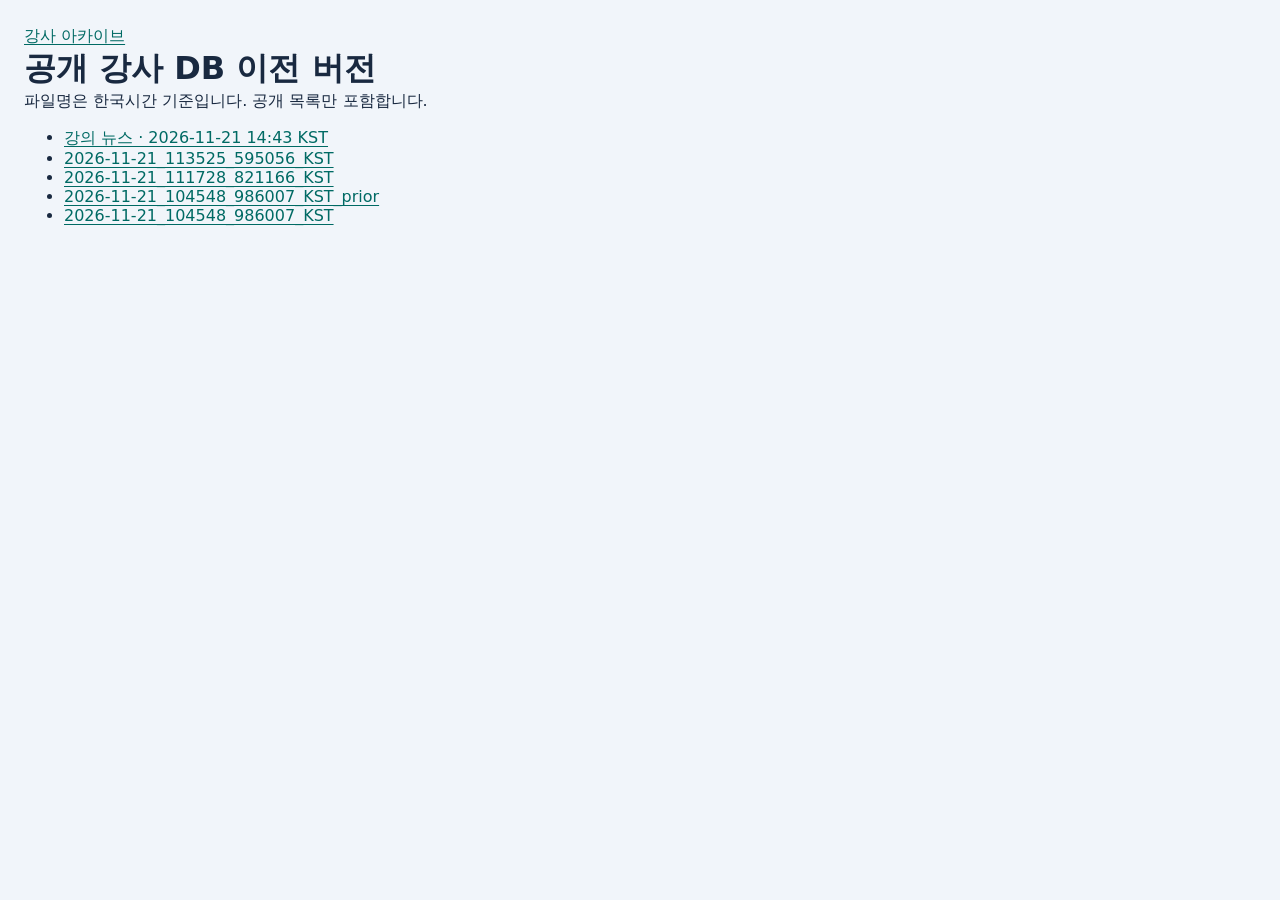
==== db-history/index.html @ 0c67ffc0 "List dated lecture news snapshot" ====
<!doctype html><html lang="ko"><meta charset="utf-8"><meta name="viewport" content="width=device-width, initial-scale=1"><title>공개 강사 DB 이전 버전</title><link rel="stylesheet" href="../style.css"><main><p><a href="../">강사 아카이브</a></p><h1>공개 강사 DB 이전 버전</h1><p>파일명은 한국시간 기준입니다. 공개 목록만 포함합니다.</p><ul><li><a href="lecture_news_2026-11-21_144317_KST.js" download>강의 뉴스 · 2026-11-21 14:43 KST</a></li><li><a href="speaker_db_2026-11-21_113525_595056_KST.js" download>2026-11-21_113525_595056_KST</a></li><li><a href="speaker_db_2026-11-21_111728_821166_KST.js" download>2026-11-21_111728_821166_KST</a></li><li><a href="speaker_db_2026-11-21_104548_986007_KST_prior.js" download>2026-11-21_104548_986007_KST_prior</a></li><li><a href="speaker_db_2026-11-21_104548_986007_KST.js" download>2026-11-21_104548_986007_KST</a></li></ul></main></html>
---- style.css ----
:root{font-family:"Pretendard","Malgun Gothic",system-ui,sans-serif;color:#192940;background:#f1f5fa;--navy:#142d49;--teal:#00796f;--line:#dde6ee;--muted:#52677c}
*{box-sizing:border-box}body{margin:0}button,input,select,textarea{font:inherit}button{cursor:pointer;border:1px solid #cad7e2;background:white;color:#243f5a;border-radius:9px;padding:9px 13px;font-weight:650}button:hover{background:#ecf6f5}button:focus-visible,a:focus-visible,input:focus-visible,select:focus-visible,textarea:focus-visible{outline:3px solid #289c8d;outline-offset:2px}a{color:#006a64;text-underline-offset:3px}h1,h2,h3,p{margin:0}.top{background:#102840;color:#fff;display:flex;justify-content:space-between;align-items:center;padding:14px max(24px,calc((100% - 1320px)/2));gap:12px;min-height:69px}.brand,.tools{display:flex;align-items:center;gap:11px}.brand{font-weight:750;white-space:nowrap}.brand small{display:block;font-size:11px;color:#a9c7db;font-weight:500;margin-top:3px}.mark{display:grid;place-items:center;width:39px;height:39px;background:#006e66;border-radius:11px;font-size:25px}.top button{background:#1c3b55;color:#e9f4fc;border-color:#36536b;font-size:13px}.top button:hover{background:#28516e}
main{max-width:1368px;margin:auto;padding:26px 24px}.intro{display:flex;justify-content:space-between;align-items:end;gap:18px;background:#183753;color:white;border-radius:17px;padding:29px 33px;margin-bottom:20px;background-image:radial-gradient(ellipse at 95% 25%,#215b66,transparent 55%)}.intro h1{font-size:clamp(28px,4vw,43px);letter-spacing:-.065em;margin:7px 0}.intro p:last-child{color:#d4e3ee;font-size:14px;line-height:1.6}.eyebrow{font-size:12px;font-weight:750;color:#7aebd9}.primary{background:var(--teal);color:white;border-color:transparent;white-space:nowrap}.primary:hover{background:#00685e}.intro .primary{background:#a5f2de;color:#0d453e}.intro .primary:hover{background:#cbfaee}
.layout{display:grid;grid-template-columns:320px minmax(0,1fr);gap:19px;align-items:start}aside,.detail{border:1px solid var(--line);background:white;border-radius:15px;min-width:0}aside{position:sticky;top:12px}.filters{padding:16px;display:grid;gap:9px}.filters label{font-weight:700;font-size:14px}.searchbox{position:relative}input,select,textarea{width:100%;border:1px solid #c8d7e2;border-radius:8px;padding:10px;color:#17293b;background:#fff}textarea{resize:vertical;min-height:80px}.listhead{border-top:1px solid var(--line);border-bottom:1px solid var(--line);padding:10px 16px;background:#f7f9fc;display:flex;justify-content:space-between;font-size:12px;color:var(--muted)}#list{max-height:640px;overflow:auto;padding:6px}.person,.suggestion{display:block;text-align:left;width:100%;border:none;background:transparent;white-space:normal}.person{display:flex;align-items:center;gap:10px;margin:2px 0;padding:10px}.person[aria-current=true],.suggestion[aria-selected=true]{background:#e3f5f0;color:#005a52}.person strong,.suggestion strong{display:block}.person small,.suggestion small{display:block;margin-top:3px;font-size:12px;color:var(--muted);font-weight:500}.initial{display:grid;place-items:center;flex:none;width:34px;height:34px;background:#eaf1f8;border-radius:9px;color:#365a7a;font-size:14px}#suggest{position:absolute;z-index:2;top:calc(100% + 4px);width:100%;background:white;border:1px solid var(--line);border-radius:9px;box-shadow:0 10px 25px #17293b25;padding:4px}
.detail{min-height:525px;overflow:hidden}.profile{display:flex;gap:22px;padding:23px;align-items:center;background:#f9fcff;border-bottom:1px solid var(--line)}.portrait{width:111px;height:126px;position:relative;flex:none;border-radius:13px;background:#dcebeF;overflow:hidden;display:grid;place-items:center;font-size:35px;color:#284d5c;font-weight:700}.portrait img{position:absolute;inset:0;width:100%;height:100%;object-fit:cover}.profile-text{flex:1;min-width:0}.profile h2{font-size:34px;letter-spacing:-.06em;margin:4px 0 6px}.profile p{color:var(--muted);line-height:1.55}.profile .meta{font-size:12px;margin-top:6px}.tag{display:inline-block;background:#e9f6f3;color:#00655c;border-radius:20px;padding:5px 10px;font-size:12px;font-weight:700}.tabs{display:flex;padding:0 15px;border-bottom:1px solid var(--line);gap:10px;overflow:auto}.tabs button{border:0;border-radius:0;padding:13px 10px;white-space:nowrap;color:var(--muted);border-bottom:3px solid transparent}.tabs button[aria-selected=true]{color:#006d64;border-bottom-color:#007f73}.panel{padding:21px 23px;display:grid;gap:16px}.overview{display:grid;grid-template-columns:1fr 1fr;gap:15px}.box{border:1px solid var(--line);border-radius:12px;padding:15px;min-width:0}.box h3{font-size:15px;margin-bottom:11px}.box ul{margin:0;padding-left:18px;font-size:14px;line-height:1.7;overflow-wrap:anywhere}.empty{color:var(--muted);font-size:14px;padding:12px;line-height:1.65}.sectionhead{display:flex;flex-wrap:wrap;gap:8px;justify-content:space-between;align-items:center}.sectionhead h3{font-size:17px}.record{padding:12px;border:1px solid var(--line);border-radius:10px;overflow-wrap:anywhere}.record p{margin:5px 0;color:var(--muted);white-space:pre-wrap;font-size:14px}.record a,.source{font-size:13px}.record+.record{margin-top:7px}footer{color:var(--muted);font-size:12px;padding:18px 2px}dialog{width:min(570px,calc(100% - 24px));border:1px solid var(--line);border-radius:14px;padding:19px;box-shadow:0 14px 50px #0004;color:inherit}dialog::backdrop{background:#0b203c88}dialog header,.form-actions{display:flex;align-items:center;justify-content:space-between;gap:8px}.form-actions{justify-content:end;margin-top:12px}#fields{display:grid;gap:10px;margin-top:12px}#fields label{display:grid;gap:4px;font-size:13px;font-weight:650}#form-error{font-size:13px;color:#a1282d;margin-top:8px}.toast{position:fixed;bottom:20px;right:20px;background:#102840;color:white;padding:12px 15px;border-radius:10px;box-shadow:0 8px 20px #0003;z-index:4}.sr{position:absolute;width:1px;height:1px;overflow:hidden;clip-path:inset(50%)}[hidden]{display:none!important}
@media(max-width:850px){.layout{grid-template-columns:235px minmax(0,1fr)}.overview{grid-template-columns:1fr}.profile{gap:12px}.profile h2{font-size:27px}.portrait{width:81px;height:94px}}
@media(max-width:650px){main{padding:14px 11px}.top{padding:10px 11px}.intro{padding:17px;align-items:start;flex-direction:column}.layout{grid-template-columns:1fr;gap:13px}aside{position:static}#list{max-height:200px}.panel,.profile{padding:14px}.profile{flex-wrap:wrap}.profile-text{min-width:110px}.tools{gap:5px}.tools button{padding:6px}}
.lookup-head{display:flex;align-items:center;justify-content:space-between;gap:10px}#lookup-form{display:grid;gap:10px;margin-top:14px}#lookup-form label{font-size:14px;font-weight:650}#lookup-form input{margin-top:4px}#lookup-form button{justify-self:start}#lookup-results{display:grid;gap:8px}.lookup-message{color:var(--muted);font-size:14px;margin-top:12px}.lookup-card{display:flex;gap:12px}.lookup-card img{width:74px;height:88px;object-fit:cover;border-radius:8px}.lookup-links,.lookup-actions{margin-top:10px}.lookup-links{font-size:13px}.photo-fields{display:grid;gap:8px}#fields .photo-check{display:flex;align-items:center;gap:6px}.photo-check input{width:auto}.photo-fields img{width:72px;height:auto;border-radius:7px}.photo-fields button{justify-self:start}.photo-fields p{font-size:13px;color:var(--muted)}button:disabled{opacity:.55;cursor:wait}
.profile-rating{display:grid;justify-items:start;align-content:start;gap:5px;flex:0 1 235px;border-left:1px solid var(--line);padding-left:16px;overflow-wrap:anywhere}.profile-rating>span,.profile-rating small{font-size:12px;color:var(--muted)}.rating-value{color:#00655c;background:#e9f6f3;border-color:#caece4;font-size:18px;padding:4px 10px}.recent-program{display:grid;gap:3px;margin-top:5px}.recent-program small:last-child{color:var(--navy);font-weight:650}.profile-text button{margin-top:8px;font-size:12px;padding:5px 8px}.rating-counts{font-size:13px;color:#00655c;margin:0 0 9px}.top .tools{flex-wrap:wrap;justify-content:end}
@media(max-width:520px){.profile{display:grid;grid-template-columns:72px minmax(0,1fr) minmax(98px,1fr);align-items:start;gap:9px}.portrait{width:72px;height:90px}.profile-text{min-width:0;overflow-wrap:anywhere}.profile-rating{padding-left:8px}.profile h2{font-size:22px}.rating-value{font-size:13px;padding:4px 5px}}
.lecture-fee{font-size:11px;color:var(--muted);font-weight:500;white-space:nowrap}
.profile-edit-list{margin:0;padding:9px;border:1px solid var(--line);border-radius:8px;min-width:0}.profile-edit-list legend{font-weight:700;font-size:14px}.profile-edit-row{display:flex;gap:7px;align-items:center;margin-bottom:7px}.profile-edit-row input{min-width:0}.profile-edit-row button,.box .sectionhead button{font-size:12px;white-space:nowrap;padding:5px 8px}.box .sectionhead h3{margin-bottom:0}.box .sectionhead{margin-bottom:8px}
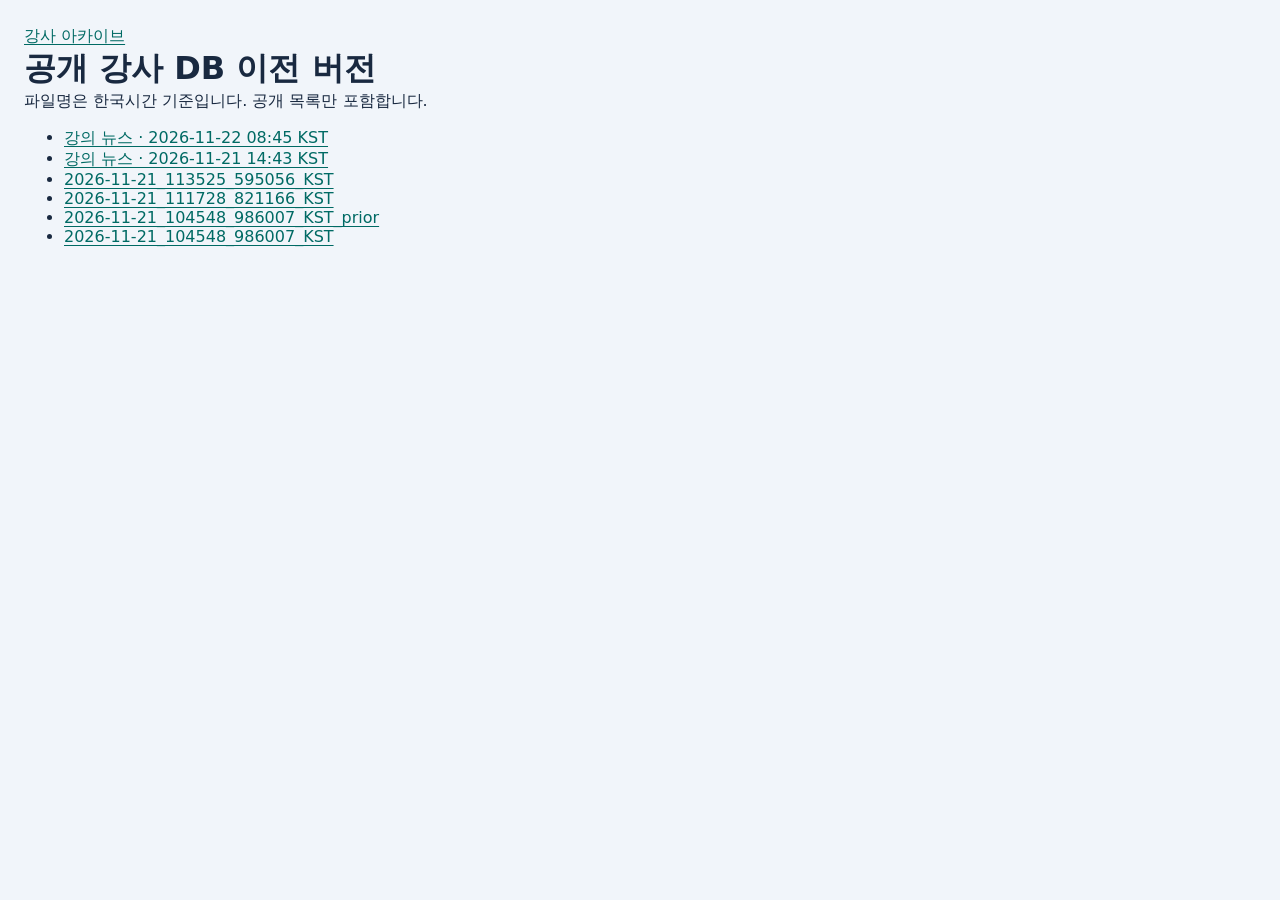
==== commit bf82b035: "Link 2026-11-22 lecture news archive" ====
--- a/db-history/index.html
+++ b/db-history/index.html
@@ -1 +1 @@
-<!doctype html><html lang="ko"><meta charset="utf-8"><meta name="viewport" content="width=device-width, initial-scale=1"><title>공개 강사 DB 이전 버전</title><link rel="stylesheet" href="../style.css"><main><p><a href="../">강사 아카이브</a></p><h1>공개 강사 DB 이전 버전</h1><p>파일명은 한국시간 기준입니다. 공개 목록만 포함합니다.</p><ul><li><a href="lecture_news_2026-11-21_144317_KST.js" download>강의 뉴스 · 2026-11-21 14:43 KST</a></li><li><a href="speaker_db_2026-11-21_113525_595056_KST.js" download>2026-11-21_113525_595056_KST</a></li><li><a href="speaker_db_2026-11-21_111728_821166_KST.js" download>2026-11-21_111728_821166_KST</a></li><li><a href="speaker_db_2026-11-21_104548_986007_KST_prior.js" download>2026-11-21_104548_986007_KST_prior</a></li><li><a href="speaker_db_2026-11-21_104548_986007_KST.js" download>2026-11-21_104548_986007_KST</a></li></ul></main></html>+<!doctype html><html lang="ko"><meta charset="utf-8"><meta name="viewport" content="width=device-width, initial-scale=1"><title>공개 강사 DB 이전 버전</title><link rel="stylesheet" href="../style.css"><main><p><a href="../">강사 아카이브</a></p><h1>공개 강사 DB 이전 버전</h1><p>파일명은 한국시간 기준입니다. 공개 목록만 포함합니다.</p><ul><li><a href="lecture_news_2026-11-22_084503_KST.js" download>강의 뉴스 · 2026-11-22 08:45 KST</a></li><li><a href="lecture_news_2026-11-21_144317_KST.js" download>강의 뉴스 · 2026-11-21 14:43 KST</a></li><li><a href="speaker_db_2026-11-21_113525_595056_KST.js" download>2026-11-21_113525_595056_KST</a></li><li><a href="speaker_db_2026-11-21_111728_821166_KST.js" download>2026-11-21_111728_821166_KST</a></li><li><a href="speaker_db_2026-11-21_104548_986007_KST_prior.js" download>2026-11-21_104548_986007_KST_prior</a></li><li><a href="speaker_db_2026-11-21_104548_986007_KST.js" download>2026-11-21_104548_986007_KST</a></li></ul></main></html>
--- a/style.css
+++ b/style.css
@@ -10,3 +10,30 @@
 @media(max-width:520px){.profile{display:grid;grid-template-columns:72px minmax(0,1fr) minmax(98px,1fr);align-items:start;gap:9px}.portrait{width:72px;height:90px}.profile-text{min-width:0;overflow-wrap:anywhere}.profile-rating{padding-left:8px}.profile h2{font-size:22px}.rating-value{font-size:13px;padding:4px 5px}}
 .lecture-fee{font-size:11px;color:var(--muted);font-weight:500;white-space:nowrap}
 .profile-edit-list{margin:0;padding:9px;border:1px solid var(--line);border-radius:8px;min-width:0}.profile-edit-list legend{font-weight:700;font-size:14px}.profile-edit-row{display:flex;gap:7px;align-items:center;margin-bottom:7px}.profile-edit-row input{min-width:0}.profile-edit-row button,.box .sectionhead button{font-size:12px;white-space:nowrap;padding:5px 8px}.box .sectionhead h3{margin-bottom:0}.box .sectionhead{margin-bottom:8px}
+
+#lecture-news-date{margin:6px 0 10px;color:var(--muted);font-size:13px}.news-strip{overflow:hidden;border-top:1px solid var(--line)}.news-track{display:flex;width:max-content;animation:lecture-news-slide 53s linear infinite;will-change:transform}.news-strip:nth-child(2) .news-track{animation-duration:63s;animation-direction:reverse}.news-line{display:flex;min-width:max(950px,100vw);align-items:center;justify-content:space-around;gap:28px;padding:7px 24px 7px 0}.news-headline{display:inline-flex;align-items:center;gap:8px;white-space:nowrap;font-size:14px}.news-headline small{color:var(--muted)}.news-headline button{padding:3px 6px;font-size:12px}.news-strip:hover .news-track{animation-play-state:paused}#lecture-news-items.news-paused .news-strip,#lecture-news-items:focus-within .news-strip{overflow-x:auto}#lecture-news-items.news-paused .news-track,#lecture-news-items:focus-within .news-track{animation:none}#lecture-news-items.news-paused .news-copy,#lecture-news-items:focus-within .news-copy{display:none}@keyframes lecture-news-slide{to{transform:translateX(-50%)}}
+.topic-category{margin-bottom:8px}.topic-category summary{cursor:pointer;padding:6px 0}.topic-category summary small{margin-left:7px;color:var(--muted)}.topic-category .overview{margin-top:8px}.topic-card{text-align:left;overflow-wrap:anywhere}.topic-category [data-topic-more]{margin-top:10px}
+@media(prefers-reduced-motion:reduce){.news-strip{overflow-x:auto}.news-track{animation:none!important}.news-copy{display:none}}
+
+#topic-results:has(>.topic-category){display:grid;grid-template-columns:repeat(auto-fit,minmax(min(100%,220px),1fr));gap:12px;align-items:start}
+#topic-results>.topic-category{margin:0;padding:0;border:1px solid var(--line);border-radius:14px;background:#fff;overflow:hidden}
+#topic-results>.topic-category:hover{border-color:#83b8b2}
+#topic-results>.topic-category[open]{grid-column:1/-1;border-color:#83b8b2;padding:0 14px 14px}
+#topic-results>.topic-category>summary{display:grid;grid-template-columns:minmax(0,1fr) auto;gap:5px 12px;align-content:center;min-height:92px;padding:14px 16px;color:var(--navy);list-style:none}
+#topic-results>.topic-category>summary::-webkit-details-marker{display:none}
+#topic-results>.topic-category>summary::after{content:'＋';grid-column:2;grid-row:1/3;align-self:center;color:var(--teal);font-weight:700}
+#topic-results>.topic-category[open]>summary::after{content:'−'}
+#topic-results>.topic-category>summary:focus-visible{outline:2px solid var(--teal);outline-offset:-4px}
+#topic-results>.topic-category>summary strong{overflow-wrap:anywhere}
+#topic-results>.topic-category>summary small{grid-column:1;margin:0}
+@media(max-width:520px){#topic-results:has(>.topic-category){grid-template-columns:repeat(2,minmax(0,1fr));gap:8px}#topic-results>.topic-category>summary{min-height:76px;padding:10px;gap:3px 6px}}
+
+#topic-results>.topic-category>summary{min-height:112px}
+#topic-results>.topic-category>summary::after{grid-row:1/4}
+#topic-results>.topic-category>summary .card-meter{grid-column:1;margin-top:4px}
+.topic-metrics{display:block;color:var(--muted);font-size:12px;font-weight:500}
+.topic-metrics b{font-weight:750;color:var(--navy)}
+.card-meter{display:block;height:5px;border-radius:999px;background:#e6eef3;overflow:hidden}
+.card-meter>span{display:block;height:100%;border-radius:inherit;background:#178078}
+.topic-card .topic-metrics{margin:8px 0 6px}.topic-card .event-meter>span{background:#486d9c}
+@media(max-width:520px){#topic-results>.topic-category>summary{min-height:94px}.topic-metrics{line-height:1.45}}
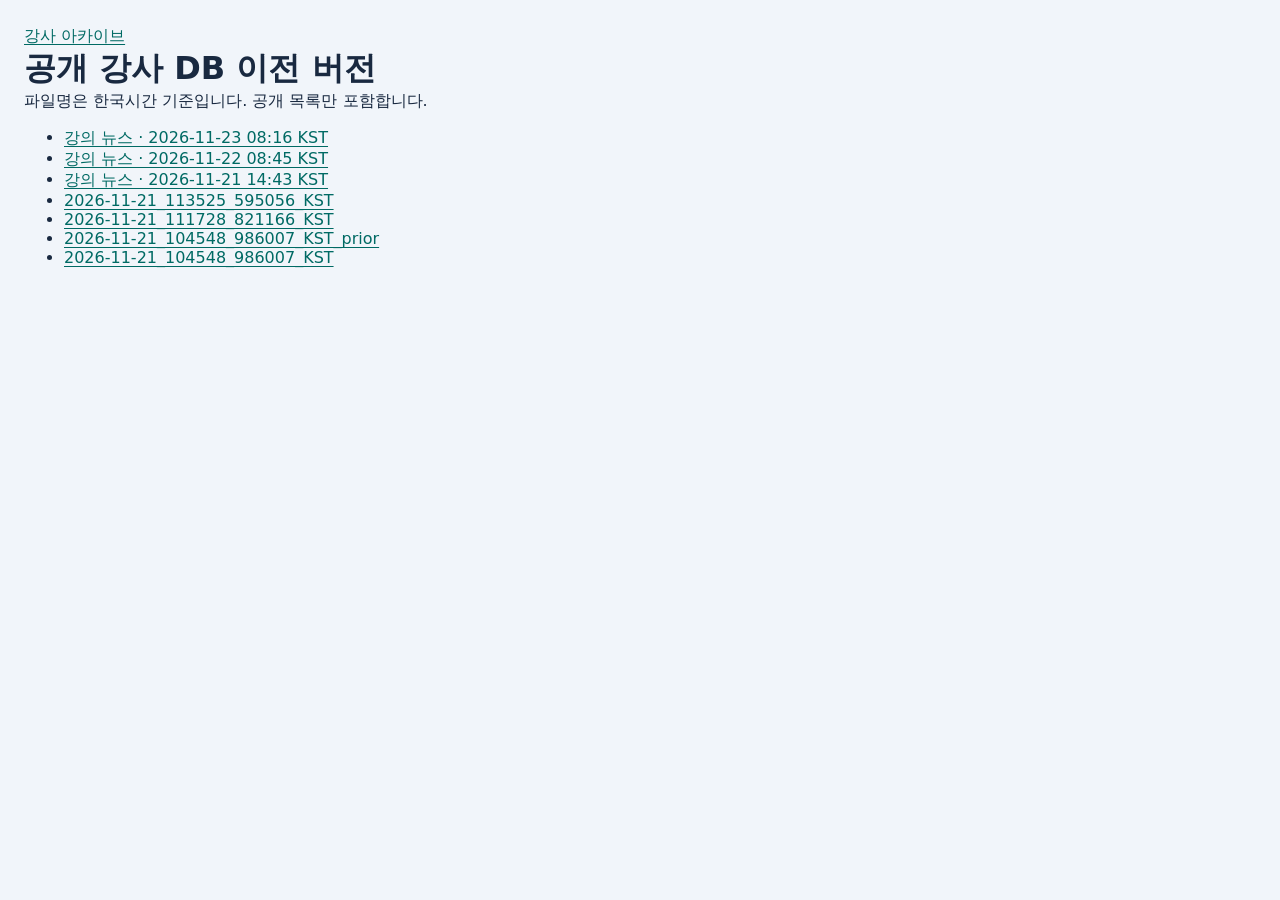
==== commit d3feec66: "Link November 23 lecture archive" ====
--- a/db-history/index.html
+++ b/db-history/index.html
@@ -1 +1 @@
-<!doctype html><html lang="ko"><meta charset="utf-8"><meta name="viewport" content="width=device-width, initial-scale=1"><title>공개 강사 DB 이전 버전</title><link rel="stylesheet" href="../style.css"><main><p><a href="../">강사 아카이브</a></p><h1>공개 강사 DB 이전 버전</h1><p>파일명은 한국시간 기준입니다. 공개 목록만 포함합니다.</p><ul><li><a href="lecture_news_2026-11-22_084503_KST.js" download>강의 뉴스 · 2026-11-22 08:45 KST</a></li><li><a href="lecture_news_2026-11-21_144317_KST.js" download>강의 뉴스 · 2026-11-21 14:43 KST</a></li><li><a href="speaker_db_2026-11-21_113525_595056_KST.js" download>2026-11-21_113525_595056_KST</a></li><li><a href="speaker_db_2026-11-21_111728_821166_KST.js" download>2026-11-21_111728_821166_KST</a></li><li><a href="speaker_db_2026-11-21_104548_986007_KST_prior.js" download>2026-11-21_104548_986007_KST_prior</a></li><li><a href="speaker_db_2026-11-21_104548_986007_KST.js" download>2026-11-21_104548_986007_KST</a></li></ul></main></html>+<!doctype html><html lang="ko"><meta charset="utf-8"><meta name="viewport" content="width=device-width, initial-scale=1"><title>공개 강사 DB 이전 버전</title><link rel="stylesheet" href="../style.css"><main><p><a href="../">강사 아카이브</a></p><h1>공개 강사 DB 이전 버전</h1><p>파일명은 한국시간 기준입니다. 공개 목록만 포함합니다.</p><ul><li><a href="lecture_news_2026-11-23_081637_KST.js" download>강의 뉴스 · 2026-11-23 08:16 KST</a></li><li><a href="lecture_news_2026-11-22_084503_KST.js" download>강의 뉴스 · 2026-11-22 08:45 KST</a></li><li><a href="lecture_news_2026-11-21_144317_KST.js" download>강의 뉴스 · 2026-11-21 14:43 KST</a></li><li><a href="speaker_db_2026-11-21_113525_595056_KST.js" download>2026-11-21_113525_595056_KST</a></li><li><a href="speaker_db_2026-11-21_111728_821166_KST.js" download>2026-11-21_111728_821166_KST</a></li><li><a href="speaker_db_2026-11-21_104548_986007_KST_prior.js" download>2026-11-21_104548_986007_KST_prior</a></li><li><a href="speaker_db_2026-11-21_104548_986007_KST.js" download>2026-11-21_104548_986007_KST</a></li></ul></main></html>
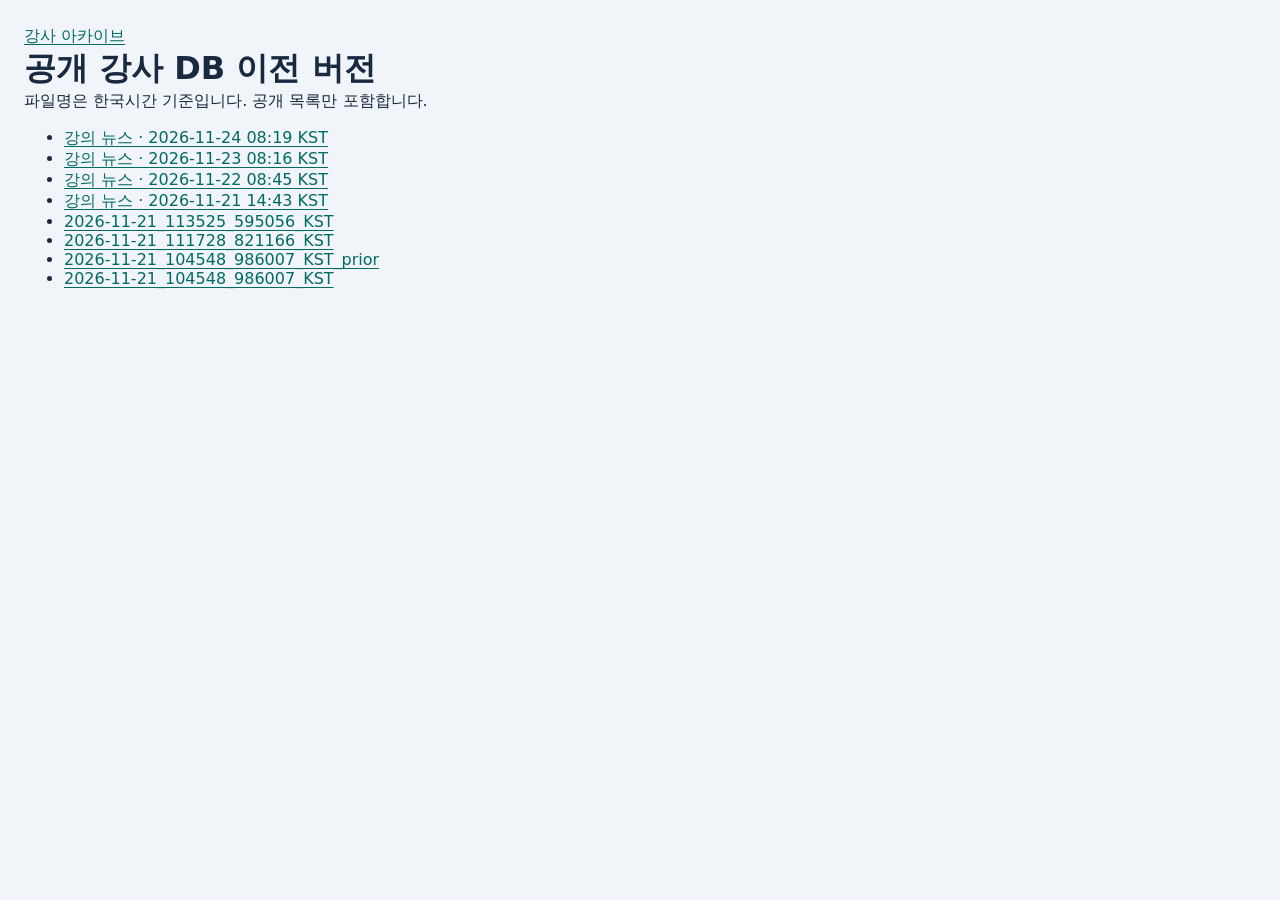
==== commit 5246ec02: "Link 2026-11-24 lecture news snapshot" ====
--- a/db-history/index.html
+++ b/db-history/index.html
@@ -1 +1 @@
-<!doctype html><html lang="ko"><meta charset="utf-8"><meta name="viewport" content="width=device-width, initial-scale=1"><title>공개 강사 DB 이전 버전</title><link rel="stylesheet" href="../style.css"><main><p><a href="../">강사 아카이브</a></p><h1>공개 강사 DB 이전 버전</h1><p>파일명은 한국시간 기준입니다. 공개 목록만 포함합니다.</p><ul><li><a href="lecture_news_2026-11-23_081637_KST.js" download>강의 뉴스 · 2026-11-23 08:16 KST</a></li><li><a href="lecture_news_2026-11-22_084503_KST.js" download>강의 뉴스 · 2026-11-22 08:45 KST</a></li><li><a href="lecture_news_2026-11-21_144317_KST.js" download>강의 뉴스 · 2026-11-21 14:43 KST</a></li><li><a href="speaker_db_2026-11-21_113525_595056_KST.js" download>2026-11-21_113525_595056_KST</a></li><li><a href="speaker_db_2026-11-21_111728_821166_KST.js" download>2026-11-21_111728_821166_KST</a></li><li><a href="speaker_db_2026-11-21_104548_986007_KST_prior.js" download>2026-11-21_104548_986007_KST_prior</a></li><li><a href="speaker_db_2026-11-21_104548_986007_KST.js" download>2026-11-21_104548_986007_KST</a></li></ul></main></html>+<!doctype html><html lang="ko"><meta charset="utf-8"><meta name="viewport" content="width=device-width, initial-scale=1"><title>공개 강사 DB 이전 버전</title><link rel="stylesheet" href="../style.css"><main><p><a href="../">강사 아카이브</a></p><h1>공개 강사 DB 이전 버전</h1><p>파일명은 한국시간 기준입니다. 공개 목록만 포함합니다.</p><ul><li><a href="lecture_news_2026-11-24_081925_KST.js" download>강의 뉴스 · 2026-11-24 08:19 KST</a></li><li><a href="lecture_news_2026-11-23_081637_KST.js" download>강의 뉴스 · 2026-11-23 08:16 KST</a></li><li><a href="lecture_news_2026-11-22_084503_KST.js" download>강의 뉴스 · 2026-11-22 08:45 KST</a></li><li><a href="lecture_news_2026-11-21_144317_KST.js" download>강의 뉴스 · 2026-11-21 14:43 KST</a></li><li><a href="speaker_db_2026-11-21_113525_595056_KST.js" download>2026-11-21_113525_595056_KST</a></li><li><a href="speaker_db_2026-11-21_111728_821166_KST.js" download>2026-11-21_111728_821166_KST</a></li><li><a href="speaker_db_2026-11-21_104548_986007_KST_prior.js" download>2026-11-21_104548_986007_KST_prior</a></li><li><a href="speaker_db_2026-11-21_104548_986007_KST.js" download>2026-11-21_104548_986007_KST</a></li></ul></main></html>
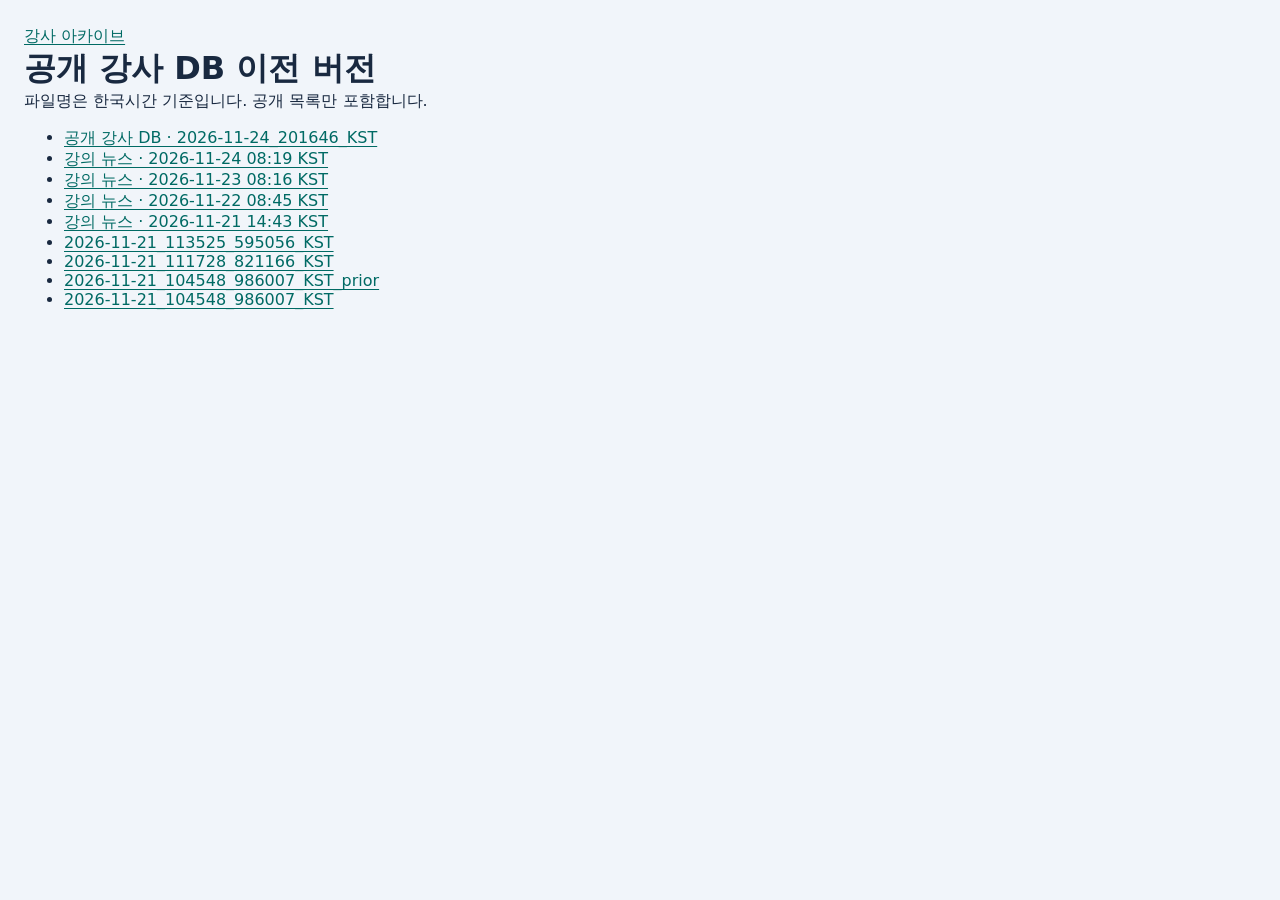
==== commit 273bf9af: "Link November 24 speaker database snapshot" ====
--- a/db-history/index.html
+++ b/db-history/index.html
@@ -1 +1 @@
-<!doctype html><html lang="ko"><meta charset="utf-8"><meta name="viewport" content="width=device-width, initial-scale=1"><title>공개 강사 DB 이전 버전</title><link rel="stylesheet" href="../style.css"><main><p><a href="../">강사 아카이브</a></p><h1>공개 강사 DB 이전 버전</h1><p>파일명은 한국시간 기준입니다. 공개 목록만 포함합니다.</p><ul><li><a href="lecture_news_2026-11-24_081925_KST.js" download>강의 뉴스 · 2026-11-24 08:19 KST</a></li><li><a href="lecture_news_2026-11-23_081637_KST.js" download>강의 뉴스 · 2026-11-23 08:16 KST</a></li><li><a href="lecture_news_2026-11-22_084503_KST.js" download>강의 뉴스 · 2026-11-22 08:45 KST</a></li><li><a href="lecture_news_2026-11-21_144317_KST.js" download>강의 뉴스 · 2026-11-21 14:43 KST</a></li><li><a href="speaker_db_2026-11-21_113525_595056_KST.js" download>2026-11-21_113525_595056_KST</a></li><li><a href="speaker_db_2026-11-21_111728_821166_KST.js" download>2026-11-21_111728_821166_KST</a></li><li><a href="speaker_db_2026-11-21_104548_986007_KST_prior.js" download>2026-11-21_104548_986007_KST_prior</a></li><li><a href="speaker_db_2026-11-21_104548_986007_KST.js" download>2026-11-21_104548_986007_KST</a></li></ul></main></html>+<!doctype html><html lang="ko"><meta charset="utf-8"><meta name="viewport" content="width=device-width, initial-scale=1"><title>공개 강사 DB 이전 버전</title><link rel="stylesheet" href="../style.css"><main><p><a href="../">강사 아카이브</a></p><h1>공개 강사 DB 이전 버전</h1><p>파일명은 한국시간 기준입니다. 공개 목록만 포함합니다.</p><ul><li><a href="speaker_db_2026-11-24_201646_KST.js" download>공개 강사 DB · 2026-11-24_201646_KST</a></li><li><a href="lecture_news_2026-11-24_081925_KST.js" download>강의 뉴스 · 2026-11-24 08:19 KST</a></li><li><a href="lecture_news_2026-11-23_081637_KST.js" download>강의 뉴스 · 2026-11-23 08:16 KST</a></li><li><a href="lecture_news_2026-11-22_084503_KST.js" download>강의 뉴스 · 2026-11-22 08:45 KST</a></li><li><a href="lecture_news_2026-11-21_144317_KST.js" download>강의 뉴스 · 2026-11-21 14:43 KST</a></li><li><a href="speaker_db_2026-11-21_113525_595056_KST.js" download>2026-11-21_113525_595056_KST</a></li><li><a href="speaker_db_2026-11-21_111728_821166_KST.js" download>2026-11-21_111728_821166_KST</a></li><li><a href="speaker_db_2026-11-21_104548_986007_KST_prior.js" download>2026-11-21_104548_986007_KST_prior</a></li><li><a href="speaker_db_2026-11-21_104548_986007_KST.js" download>2026-11-21_104548_986007_KST</a></li></ul></main></html>
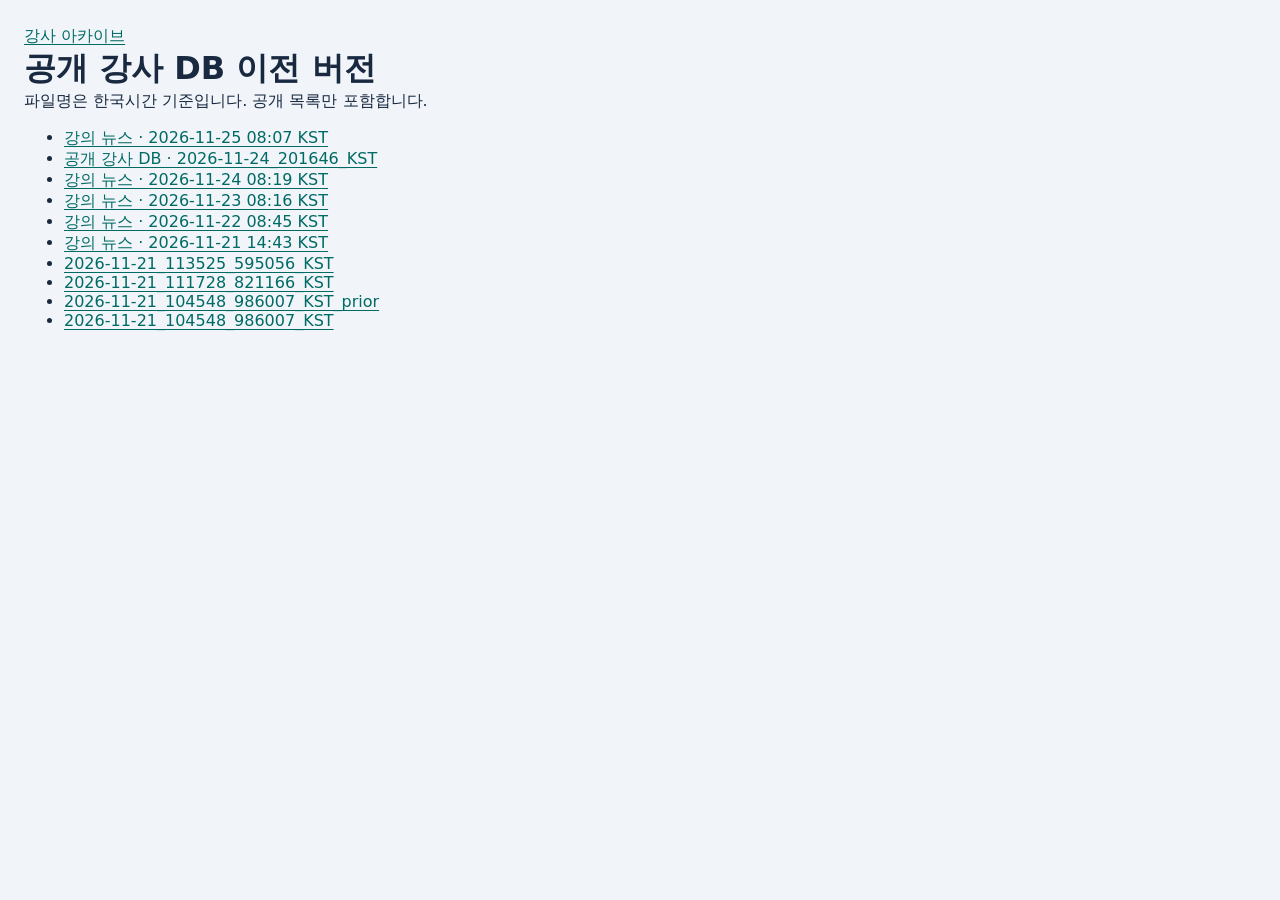
==== commit e78065e6: "Link 2026-11-25 lecture news snapshot" ====
--- a/db-history/index.html
+++ b/db-history/index.html
@@ -1 +1 @@
-<!doctype html><html lang="ko"><meta charset="utf-8"><meta name="viewport" content="width=device-width, initial-scale=1"><title>공개 강사 DB 이전 버전</title><link rel="stylesheet" href="../style.css"><main><p><a href="../">강사 아카이브</a></p><h1>공개 강사 DB 이전 버전</h1><p>파일명은 한국시간 기준입니다. 공개 목록만 포함합니다.</p><ul><li><a href="speaker_db_2026-11-24_201646_KST.js" download>공개 강사 DB · 2026-11-24_201646_KST</a></li><li><a href="lecture_news_2026-11-24_081925_KST.js" download>강의 뉴스 · 2026-11-24 08:19 KST</a></li><li><a href="lecture_news_2026-11-23_081637_KST.js" download>강의 뉴스 · 2026-11-23 08:16 KST</a></li><li><a href="lecture_news_2026-11-22_084503_KST.js" download>강의 뉴스 · 2026-11-22 08:45 KST</a></li><li><a href="lecture_news_2026-11-21_144317_KST.js" download>강의 뉴스 · 2026-11-21 14:43 KST</a></li><li><a href="speaker_db_2026-11-21_113525_595056_KST.js" download>2026-11-21_113525_595056_KST</a></li><li><a href="speaker_db_2026-11-21_111728_821166_KST.js" download>2026-11-21_111728_821166_KST</a></li><li><a href="speaker_db_2026-11-21_104548_986007_KST_prior.js" download>2026-11-21_104548_986007_KST_prior</a></li><li><a href="speaker_db_2026-11-21_104548_986007_KST.js" download>2026-11-21_104548_986007_KST</a></li></ul></main></html>+<!doctype html><html lang="ko"><meta charset="utf-8"><meta name="viewport" content="width=device-width, initial-scale=1"><title>공개 강사 DB 이전 버전</title><link rel="stylesheet" href="../style.css"><main><p><a href="../">강사 아카이브</a></p><h1>공개 강사 DB 이전 버전</h1><p>파일명은 한국시간 기준입니다. 공개 목록만 포함합니다.</p><ul><li><a href="lecture_news_2026-11-25_080746_KST.js" download>강의 뉴스 · 2026-11-25 08:07 KST</a></li><li><a href="speaker_db_2026-11-24_201646_KST.js" download>공개 강사 DB · 2026-11-24_201646_KST</a></li><li><a href="lecture_news_2026-11-24_081925_KST.js" download>강의 뉴스 · 2026-11-24 08:19 KST</a></li><li><a href="lecture_news_2026-11-23_081637_KST.js" download>강의 뉴스 · 2026-11-23 08:16 KST</a></li><li><a href="lecture_news_2026-11-22_084503_KST.js" download>강의 뉴스 · 2026-11-22 08:45 KST</a></li><li><a href="lecture_news_2026-11-21_144317_KST.js" download>강의 뉴스 · 2026-11-21 14:43 KST</a></li><li><a href="speaker_db_2026-11-21_113525_595056_KST.js" download>2026-11-21_113525_595056_KST</a></li><li><a href="speaker_db_2026-11-21_111728_821166_KST.js" download>2026-11-21_111728_821166_KST</a></li><li><a href="speaker_db_2026-11-21_104548_986007_KST_prior.js" download>2026-11-21_104548_986007_KST_prior</a></li><li><a href="speaker_db_2026-11-21_104548_986007_KST.js" download>2026-11-21_104548_986007_KST</a></li></ul></main></html>
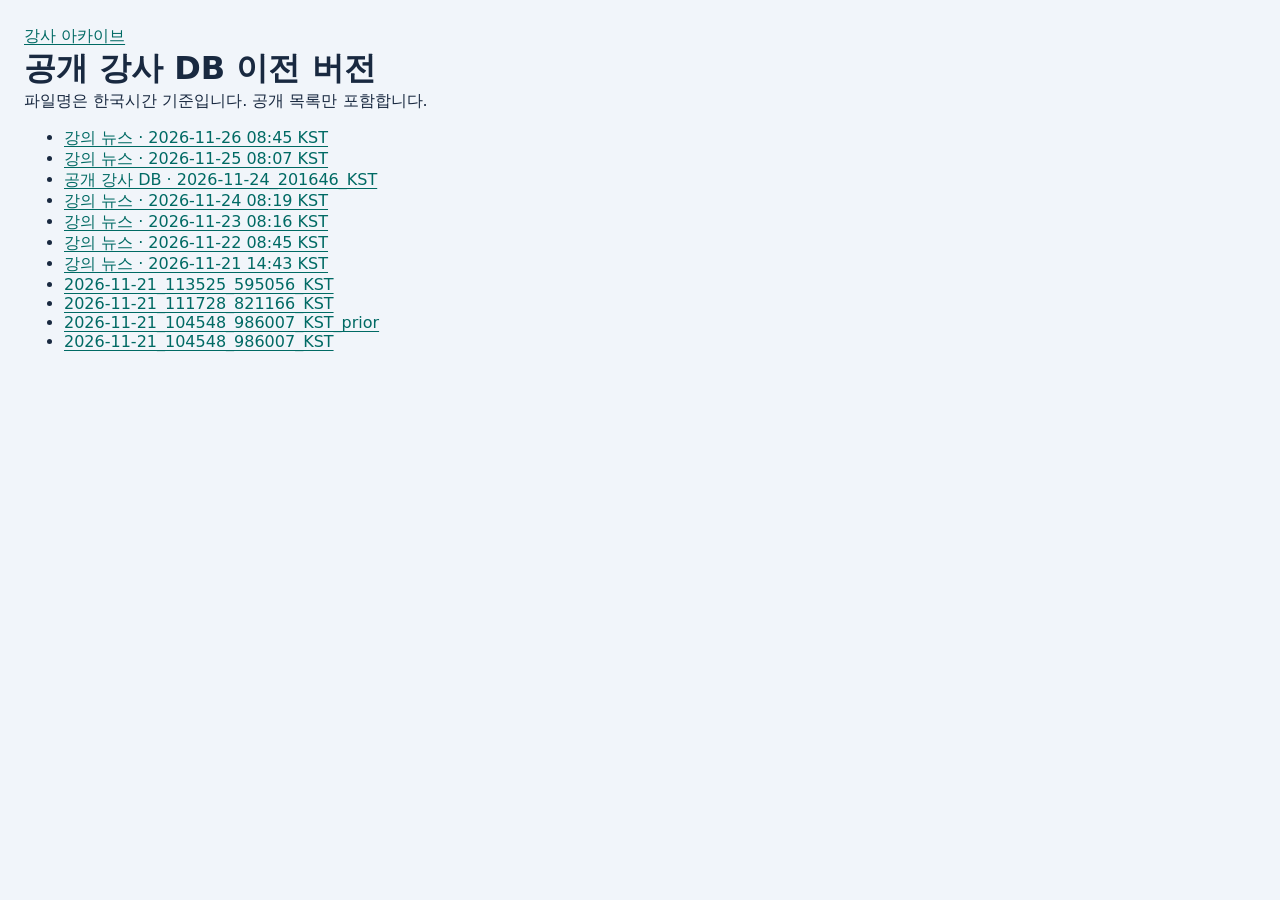
==== commit 74690575: "Link 2026-11-26 lecture news snapshot" ====
--- a/db-history/index.html
+++ b/db-history/index.html
@@ -1 +1 @@
-<!doctype html><html lang="ko"><meta charset="utf-8"><meta name="viewport" content="width=device-width, initial-scale=1"><title>공개 강사 DB 이전 버전</title><link rel="stylesheet" href="../style.css"><main><p><a href="../">강사 아카이브</a></p><h1>공개 강사 DB 이전 버전</h1><p>파일명은 한국시간 기준입니다. 공개 목록만 포함합니다.</p><ul><li><a href="lecture_news_2026-11-25_080746_KST.js" download>강의 뉴스 · 2026-11-25 08:07 KST</a></li><li><a href="speaker_db_2026-11-24_201646_KST.js" download>공개 강사 DB · 2026-11-24_201646_KST</a></li><li><a href="lecture_news_2026-11-24_081925_KST.js" download>강의 뉴스 · 2026-11-24 08:19 KST</a></li><li><a href="lecture_news_2026-11-23_081637_KST.js" download>강의 뉴스 · 2026-11-23 08:16 KST</a></li><li><a href="lecture_news_2026-11-22_084503_KST.js" download>강의 뉴스 · 2026-11-22 08:45 KST</a></li><li><a href="lecture_news_2026-11-21_144317_KST.js" download>강의 뉴스 · 2026-11-21 14:43 KST</a></li><li><a href="speaker_db_2026-11-21_113525_595056_KST.js" download>2026-11-21_113525_595056_KST</a></li><li><a href="speaker_db_2026-11-21_111728_821166_KST.js" download>2026-11-21_111728_821166_KST</a></li><li><a href="speaker_db_2026-11-21_104548_986007_KST_prior.js" download>2026-11-21_104548_986007_KST_prior</a></li><li><a href="speaker_db_2026-11-21_104548_986007_KST.js" download>2026-11-21_104548_986007_KST</a></li></ul></main></html>+<!doctype html><html lang="ko"><meta charset="utf-8"><meta name="viewport" content="width=device-width, initial-scale=1"><title>공개 강사 DB 이전 버전</title><link rel="stylesheet" href="../style.css"><main><p><a href="../">강사 아카이브</a></p><h1>공개 강사 DB 이전 버전</h1><p>파일명은 한국시간 기준입니다. 공개 목록만 포함합니다.</p><ul><li><a href="lecture_news_2026-11-26_084542_KST.js" download>강의 뉴스 · 2026-11-26 08:45 KST</a></li><li><a href="lecture_news_2026-11-25_080746_KST.js" download>강의 뉴스 · 2026-11-25 08:07 KST</a></li><li><a href="speaker_db_2026-11-24_201646_KST.js" download>공개 강사 DB · 2026-11-24_201646_KST</a></li><li><a href="lecture_news_2026-11-24_081925_KST.js" download>강의 뉴스 · 2026-11-24 08:19 KST</a></li><li><a href="lecture_news_2026-11-23_081637_KST.js" download>강의 뉴스 · 2026-11-23 08:16 KST</a></li><li><a href="lecture_news_2026-11-22_084503_KST.js" download>강의 뉴스 · 2026-11-22 08:45 KST</a></li><li><a href="lecture_news_2026-11-21_144317_KST.js" download>강의 뉴스 · 2026-11-21 14:43 KST</a></li><li><a href="speaker_db_2026-11-21_113525_595056_KST.js" download>2026-11-21_113525_595056_KST</a></li><li><a href="speaker_db_2026-11-21_111728_821166_KST.js" download>2026-11-21_111728_821166_KST</a></li><li><a href="speaker_db_2026-11-21_104548_986007_KST_prior.js" download>2026-11-21_104548_986007_KST_prior</a></li><li><a href="speaker_db_2026-11-21_104548_986007_KST.js" download>2026-11-21_104548_986007_KST</a></li></ul></main></html>
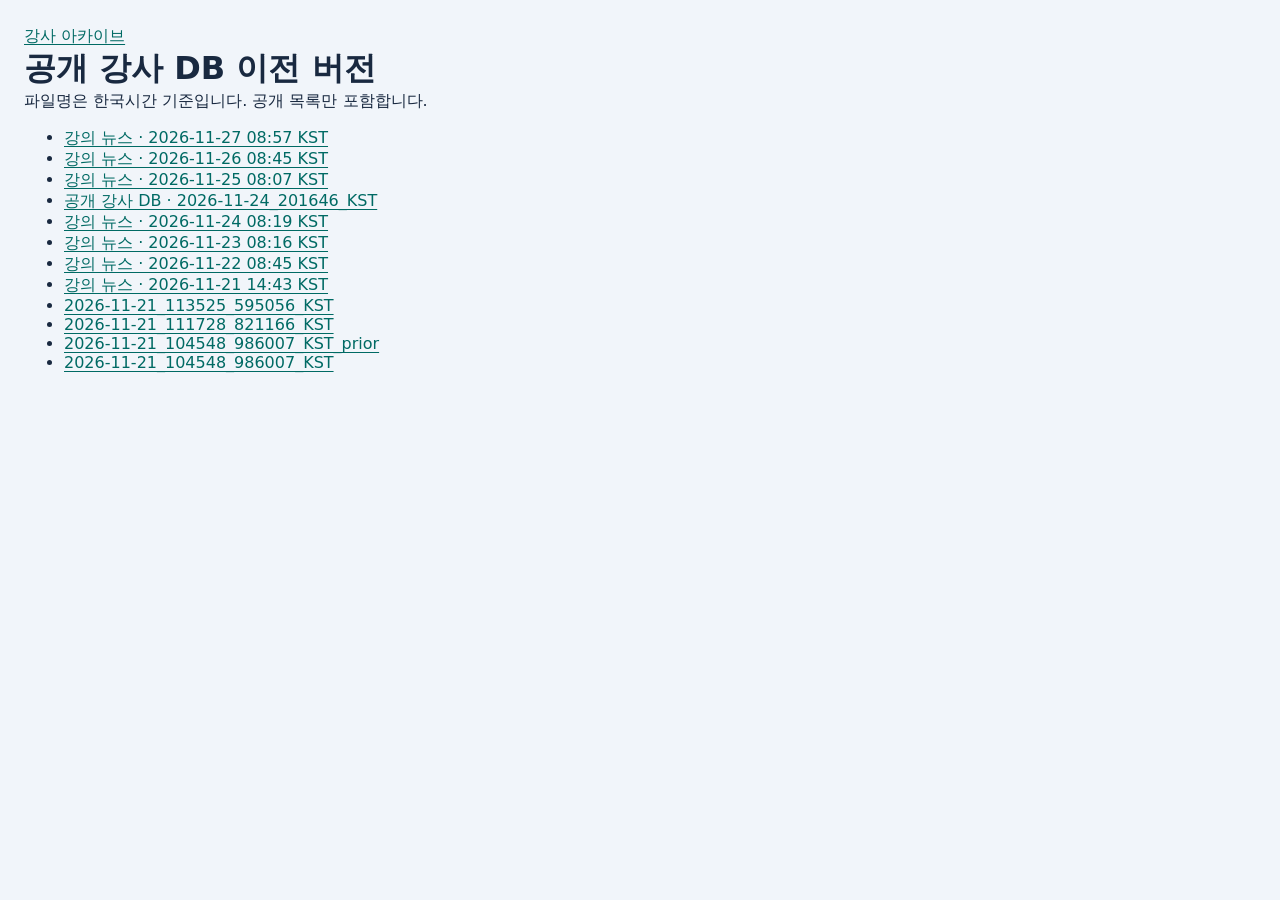
==== commit 13a1d9de: "Link 2026-11-27 lecture news snapshot" ====
--- a/db-history/index.html
+++ b/db-history/index.html
@@ -1 +1 @@
-<!doctype html><html lang="ko"><meta charset="utf-8"><meta name="viewport" content="width=device-width, initial-scale=1"><title>공개 강사 DB 이전 버전</title><link rel="stylesheet" href="../style.css"><main><p><a href="../">강사 아카이브</a></p><h1>공개 강사 DB 이전 버전</h1><p>파일명은 한국시간 기준입니다. 공개 목록만 포함합니다.</p><ul><li><a href="lecture_news_2026-11-26_084542_KST.js" download>강의 뉴스 · 2026-11-26 08:45 KST</a></li><li><a href="lecture_news_2026-11-25_080746_KST.js" download>강의 뉴스 · 2026-11-25 08:07 KST</a></li><li><a href="speaker_db_2026-11-24_201646_KST.js" download>공개 강사 DB · 2026-11-24_201646_KST</a></li><li><a href="lecture_news_2026-11-24_081925_KST.js" download>강의 뉴스 · 2026-11-24 08:19 KST</a></li><li><a href="lecture_news_2026-11-23_081637_KST.js" download>강의 뉴스 · 2026-11-23 08:16 KST</a></li><li><a href="lecture_news_2026-11-22_084503_KST.js" download>강의 뉴스 · 2026-11-22 08:45 KST</a></li><li><a href="lecture_news_2026-11-21_144317_KST.js" download>강의 뉴스 · 2026-11-21 14:43 KST</a></li><li><a href="speaker_db_2026-11-21_113525_595056_KST.js" download>2026-11-21_113525_595056_KST</a></li><li><a href="speaker_db_2026-11-21_111728_821166_KST.js" download>2026-11-21_111728_821166_KST</a></li><li><a href="speaker_db_2026-11-21_104548_986007_KST_prior.js" download>2026-11-21_104548_986007_KST_prior</a></li><li><a href="speaker_db_2026-11-21_104548_986007_KST.js" download>2026-11-21_104548_986007_KST</a></li></ul></main></html>+<!doctype html><html lang="ko"><meta charset="utf-8"><meta name="viewport" content="width=device-width, initial-scale=1"><title>공개 강사 DB 이전 버전</title><link rel="stylesheet" href="../style.css"><main><p><a href="../">강사 아카이브</a></p><h1>공개 강사 DB 이전 버전</h1><p>파일명은 한국시간 기준입니다. 공개 목록만 포함합니다.</p><ul><li><a href="lecture_news_2026-11-27_085734_KST.js" download>강의 뉴스 · 2026-11-27 08:57 KST</a></li><li><a href="lecture_news_2026-11-26_084542_KST.js" download>강의 뉴스 · 2026-11-26 08:45 KST</a></li><li><a href="lecture_news_2026-11-25_080746_KST.js" download>강의 뉴스 · 2026-11-25 08:07 KST</a></li><li><a href="speaker_db_2026-11-24_201646_KST.js" download>공개 강사 DB · 2026-11-24_201646_KST</a></li><li><a href="lecture_news_2026-11-24_081925_KST.js" download>강의 뉴스 · 2026-11-24 08:19 KST</a></li><li><a href="lecture_news_2026-11-23_081637_KST.js" download>강의 뉴스 · 2026-11-23 08:16 KST</a></li><li><a href="lecture_news_2026-11-22_084503_KST.js" download>강의 뉴스 · 2026-11-22 08:45 KST</a></li><li><a href="lecture_news_2026-11-21_144317_KST.js" download>강의 뉴스 · 2026-11-21 14:43 KST</a></li><li><a href="speaker_db_2026-11-21_113525_595056_KST.js" download>2026-11-21_113525_595056_KST</a></li><li><a href="speaker_db_2026-11-21_111728_821166_KST.js" download>2026-11-21_111728_821166_KST</a></li><li><a href="speaker_db_2026-11-21_104548_986007_KST_prior.js" download>2026-11-21_104548_986007_KST_prior</a></li><li><a href="speaker_db_2026-11-21_104548_986007_KST.js" download>2026-11-21_104548_986007_KST</a></li></ul></main></html>
